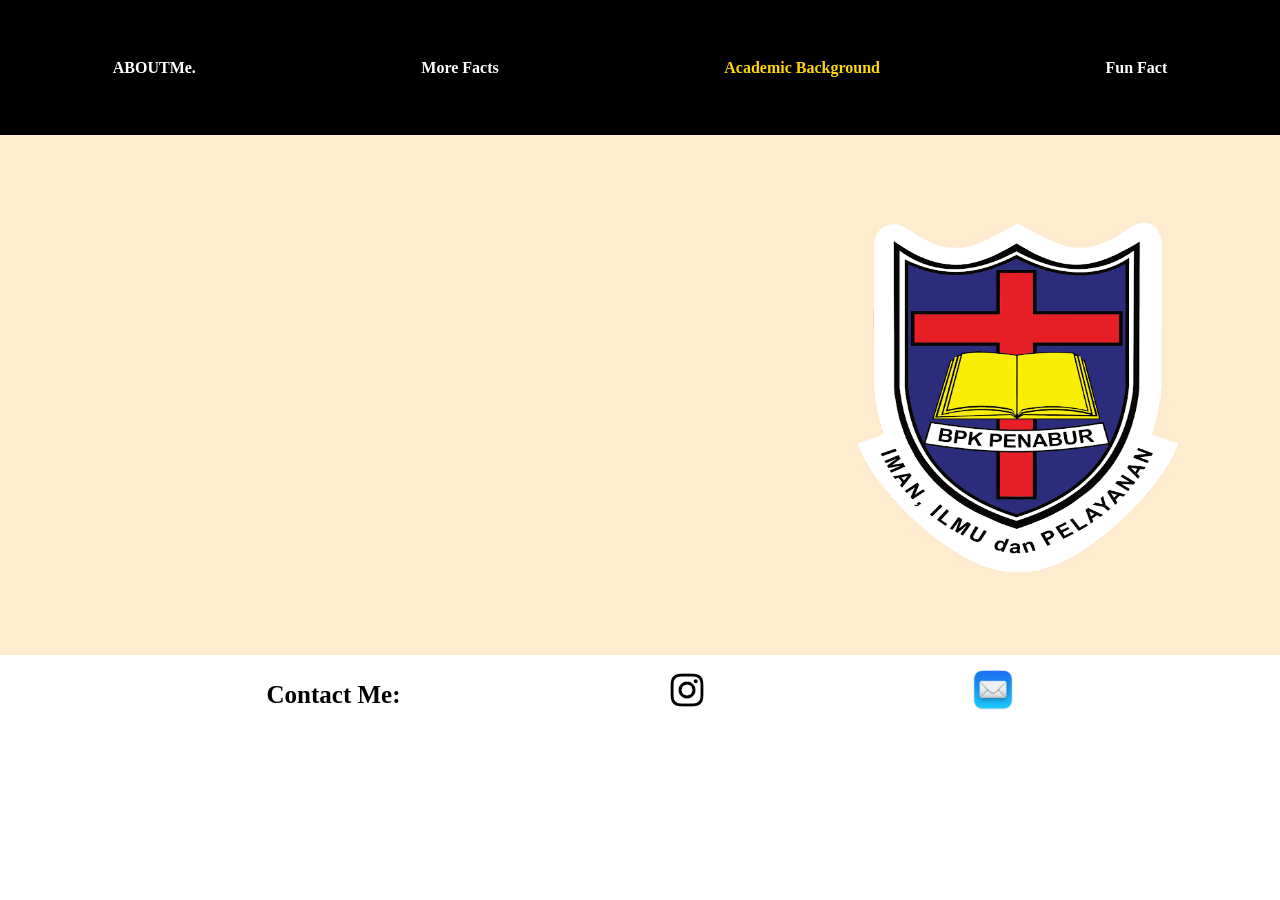
==== academic.html @ 2d73976a "feat: add all Page and animations" ====
<html>
    <head>
        <title>Academic History</title>
        <link rel ="stylesheet" href ="datadiri.css"/>
        <body>
            <div class ="container">

            <div class ="navbar">
                <ul class ="ul-navbar">
                    <li class ="li-kirinavbar"><a href="Page-Awal.html" class ="stylenya">ABOUTMe.</a></li>
                    <li class ="li-barbar"><a href="Home.html" class ="stylenya">More Facts</a></li>
                    <li class ="li-barbar">Academic Background</li>
                    <li class ="li-barbar"><a href="funfact.html" class ="stylenya">Fun Fact</a></li>
                </ul>
            </div>

            </div>
            <!-- NAVIGATION BAR DONE -->

            <div class = "contentacademic">
                <img src ="logopenabur.png" class ="imgpenabur">
            </div>
            <!-- CONTENT DONE -->

            <div class ="footerbawah">
                <div class ="textfooter">
                    Contact Me:
                </div>
                
                <a href =https://www.instagram.com/kennethpoenadi>
                    <img src ="logoig.jpg" class ="footerimg">
                </a>
                <a href = "mailto:kennethpoenadi26@gmail.com">
                    <img src ="emaila.png" class ="footerimg1">
                </a>
            </div>
            
            <!-- FOOTER DONE -->
            <script src="animation.js"></script>
        </body>
</html>
---- datadiri.css ----
*,html{
    padding : 0;
    margin : 0;
}

.container{
    background-color: black;
}

.ul-navbar{
    height: 15vh;
    display : flex;
    align-items: center;
    justify-content:space-around;
}

.li-kirinavbar{
    list-style-type: none;
    color: #FFD700; 
    font-weight: bold;
}

.li-barbar{
    list-style-type: none;
    color: #FFD700;
    font-weight:bold;
}
.stylenya {
    text-decoration:none;
    color : white;
    transition: all 1s ease-in-out;
}

.stylenya:hover {
    color: black;
    background-color: white;
    padding : 20px;
    border-radius: 20px; 
    box-shadow: 0 4px 8px rgb(0, 0, 0, 0.3); 
    transform: scale(1.2); 
    transition: all 1s ease-in-out; 
}

.stylenya:active {
    animation: fadeOut 1s forwards;
}

.image{
    width : 300px;
    height : 400px;
    border-radius: 100px;
}

.content{
    justify-content: right;
    align-items: center;
    display : flex;
    padding : 60px;
    background-color: blanchedalmond;
}

.footerbawah{
    justify-content:space-evenly;
    align-items: center;
    height: 10 vh;
    display: flex;
}

.footerimg{
    margin-top : 15px;
    width : 40px;
    height :40px;
    transition: all 1s ease-in-out; 
}

.footerimg1{
    margin-top : 15px;
    width : auto;
    height :40px;
    transition: all 1s ease-in-out; 
}


.footerimg:hover {
    color: black;
    background-color: white;
    padding : 20px;
    border-radius: 20px; 
    box-shadow: 0 4px 8px rgb(0, 0, 0, 0.3); 
    transform: scale(1.2); 
    transition: all 1s ease-in-out; 
}

.text {
    margin-right: 750px;
    max-width: 300px;
    margin-bottom: 100px;
    font-size: 40px;
    font-weight : Bold;
}

.textfooter{
    margin-top: 25px;
    justify-content: center;
    align-items: center;
    font-size: 25px;
    font-weight:bold;
}


.textbawah {
    font-size: 20px;
    color: grey;
    white-space: nowrap; 
    font-weight: normal;
}

.imgkenet{
    width : 300px;
    height : 400px;
    border-radius: 100px;
}

.contenthome{
    justify-content: left;
    align-items: center;
    display : flex;
    padding : 60px;
    background-color: blanchedalmond;
}

.contentacademic{
    justify-content: right;
    align-items: center;
    display : flex;
    padding : 60px;
    background-color: blanchedalmond;
}

.imgpenabur{
    width : 400px;
    height : 400px;
    border-radius: 100px;
}

.imgfun{
    width : 400px;
    height : 400px;
    border-radius: 100px;
}

.contentfunfact{
    justify-content: left;
    align-items: center;
    display : flex;
    padding : 60px;
    background-color: blanchedalmond;
}

@keyframes fadeOut {
    to {
        opacity: 0;
    }
}

body.fade-out {
    opacity: 0;
    transition: opacity 1s ease-in-out;
}
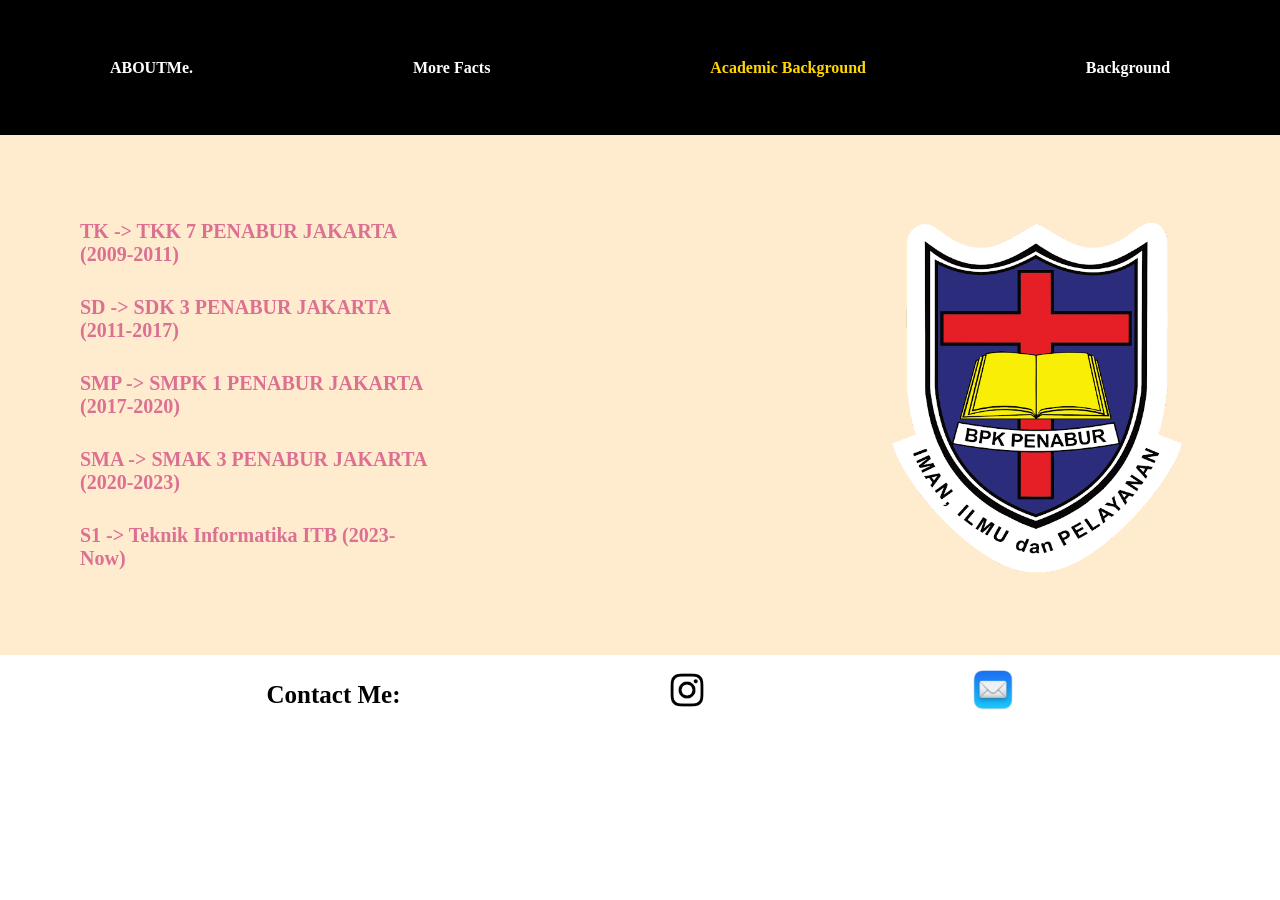
==== commit d23d4ccc: "feat: add text to other pages" ====
--- a/academic.html
+++ b/academic.html
@@ -10,7 +10,7 @@
                     <li class ="li-kirinavbar"><a href="Page-Awal.html" class ="stylenya">ABOUTMe.</a></li>
                     <li class ="li-barbar"><a href="Home.html" class ="stylenya">More Facts</a></li>
                     <li class ="li-barbar">Academic Background</li>
-                    <li class ="li-barbar"><a href="funfact.html" class ="stylenya">Fun Fact</a></li>
+                    <li class ="li-barbar"><a href="Background.html" class ="stylenya">Background</a></li>
                 </ul>
             </div>
 
@@ -18,6 +18,13 @@
             <!-- NAVIGATION BAR DONE -->
 
             <div class = "contentacademic">
+                <ul class= "ul-text1">
+                    <li class ="li-text1">TK -> TKK 7 PENABUR JAKARTA (2009-2011) </li>
+                    <li class ="li-text1">SD -> SDK 3 PENABUR JAKARTA (2011-2017) </li>
+                    <li class ="li-text1">SMP -> SMPK 1 PENABUR JAKARTA (2017-2020) </li>
+                    <li class ="li-text1">SMA -> SMAK 3 PENABUR JAKARTA (2020-2023) </li>
+                    <li class ="li-text1">S1 -> Teknik Informatika ITB (2023-Now) </li>
+                </ul>
                 <img src ="logopenabur.png" class ="imgpenabur">
             </div>
             <!-- CONTENT DONE -->
--- a/datadiri.css
+++ b/datadiri.css
@@ -167,3 +167,29 @@
     opacity: 0;
     transition: opacity 1s ease-in-out;
 }
+
+.ul-text1{
+    margin-right: 400px;
+}
+
+.li-text1{
+    font-size: 20px;
+    font-weight: bold;
+    list-style-type: none;
+    color:palevioletred;
+    padding: 10px;
+    margin: 10px;
+}
+
+.ul-text2 {
+    margin-left : 200px;
+}
+
+.li-text2{
+    font-size: 20px;
+    font-weight: bold;
+    list-style-type: none;
+    color:cornflowerblue;
+    padding: 10px;
+    margin: 10px;
+}
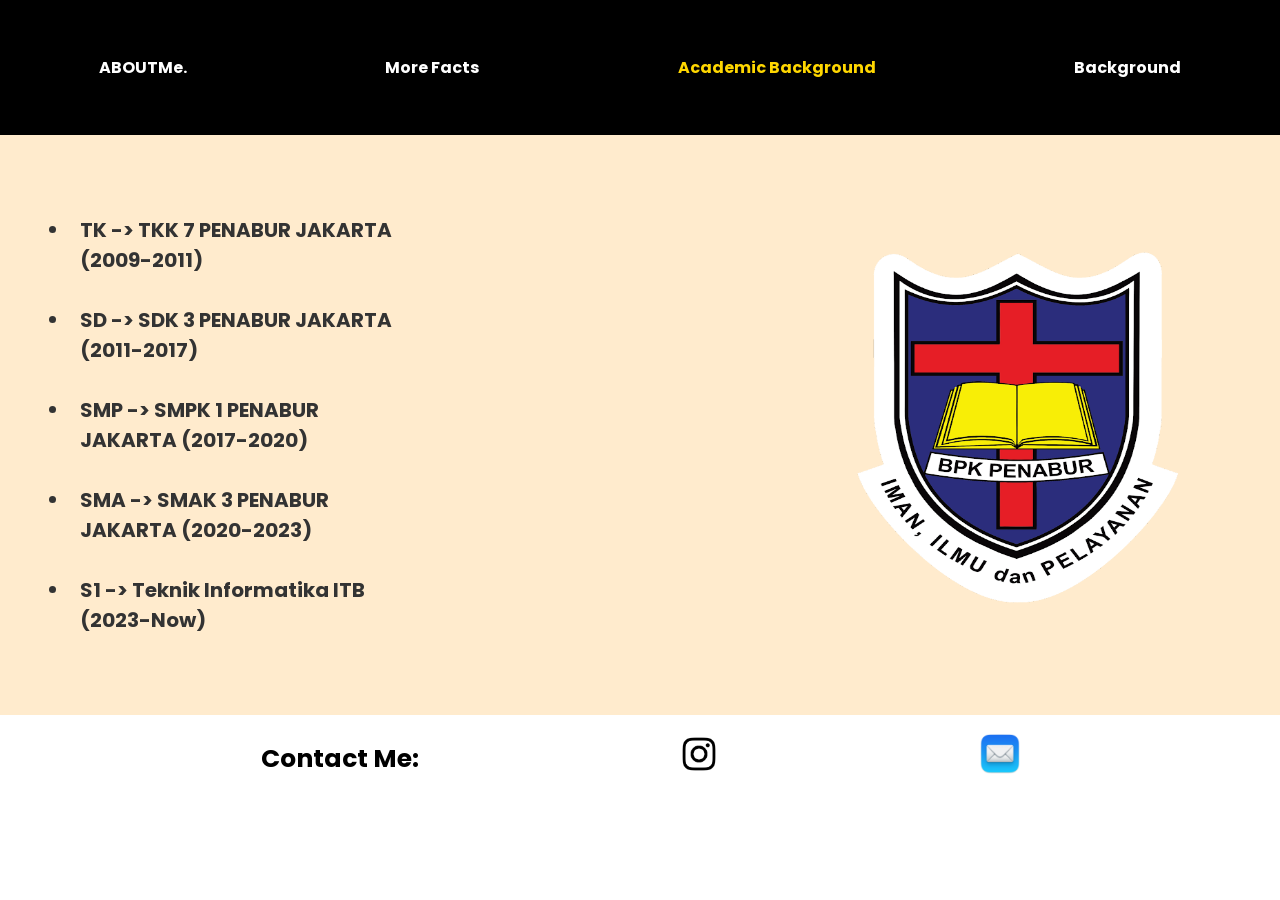
==== commit 33bbfe00: "feat: finalize" ====
--- a/academic.html
+++ b/academic.html
@@ -2,7 +2,7 @@
     <head>
         <title>Academic History</title>
         <link rel ="stylesheet" href ="datadiri.css"/>
-        <body>
+        <link href="https://fonts.googleapis.com/css2?family=Lora:wght@400;700&family=Poppins:wght@400;600&display=swap" rel="stylesheet">        <body>
             <div class ="container">
 
             <div class ="navbar">
@@ -25,7 +25,7 @@
                     <li class ="li-text1">SMA -> SMAK 3 PENABUR JAKARTA (2020-2023) </li>
                     <li class ="li-text1">S1 -> Teknik Informatika ITB (2023-Now) </li>
                 </ul>
-                <img src ="logopenabur.png" class ="imgpenabur">
+                <a href ="https://bpkpenabur.or.id/" class ="stylenya"><img src ="logopenabur.png" class ="imgpenabur"></a>
             </div>
             <!-- CONTENT DONE -->
 
--- a/datadiri.css
+++ b/datadiri.css
@@ -1,6 +1,9 @@
+@import url('https://fonts.googleapis.com/css2?family=Lora:wght@400;700&family=Poppins:wght@400;600&display=swap');
+
 *,html{
     padding : 0;
     margin : 0;
+    font-family: 'Poppins', sans-serif; 
 }
 
 .container{
@@ -94,9 +97,10 @@
 .text {
     margin-right: 750px;
     max-width: 300px;
-    margin-bottom: 100px;
+    margin-bottom: 50px;
     font-size: 40px;
     font-weight : Bold;
+    white-space: nowrap;
 }
 
 .textfooter{
@@ -175,8 +179,7 @@
 .li-text1{
     font-size: 20px;
     font-weight: bold;
-    list-style-type: none;
-    color:palevioletred;
+    color: #333;
     padding: 10px;
     margin: 10px;
 }
@@ -188,8 +191,7 @@
 .li-text2{
     font-size: 20px;
     font-weight: bold;
-    list-style-type: none;
-    color:cornflowerblue;
+    color: #333;
     padding: 10px;
     margin: 10px;
 }
